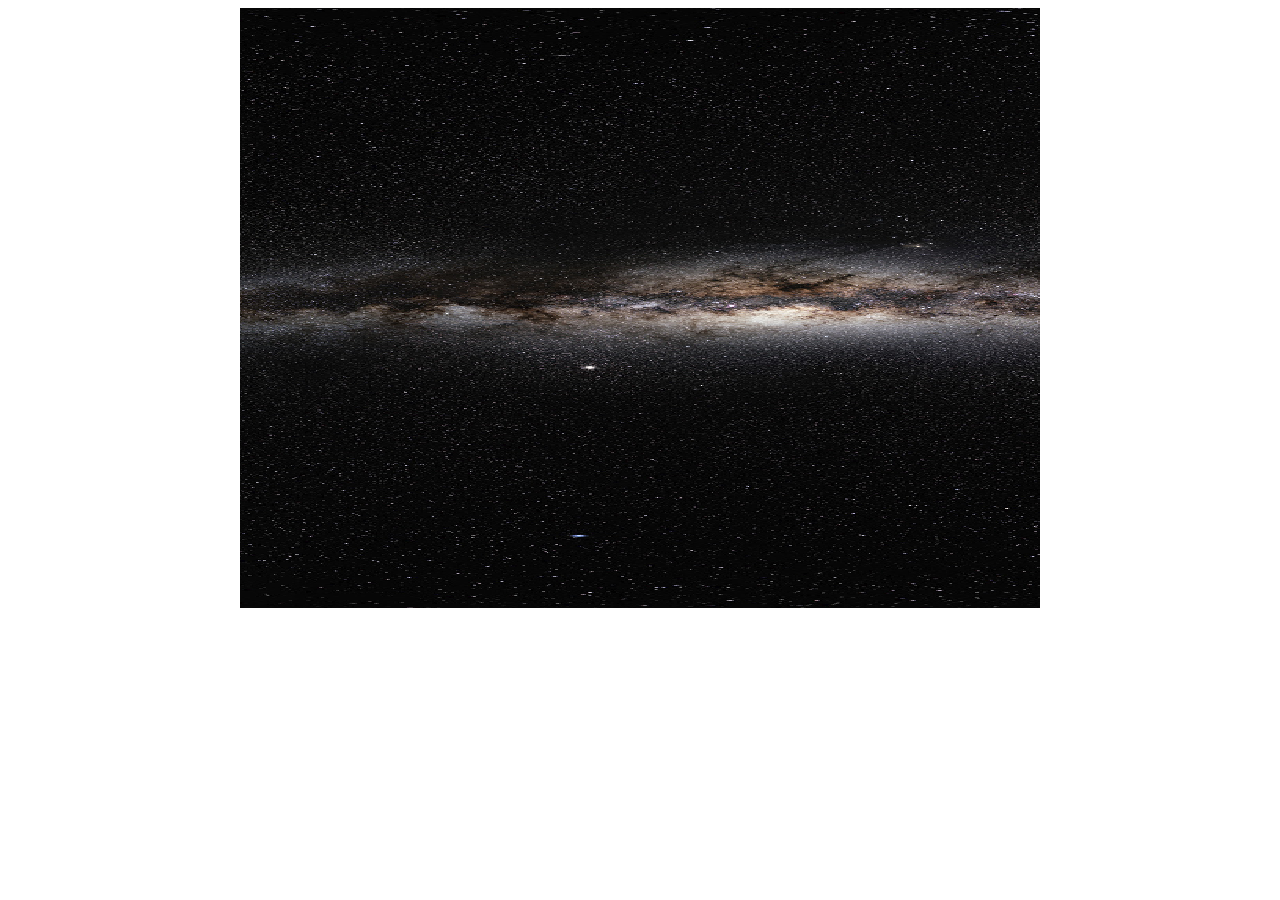
==== scene1/Canvas.html @ 2331fc0e "Publish version: Initial draft to be tested." ====
﻿<!DOCTYPE html>
<html lang="en">
<!-- head -->
<head>
    <meta charset="UTF-8" />
    <meta name="viewport" content="width=device-width, initial-scale=1.0">
    <title>Purva Dohale J1</title>
</head>
<!-- body -->
<body onload="main()">
    <!-- <button name="test" title="click me">ClickMe</button> -->
    <div style="display: flex; justify-content: center;" id="myContainer">
        <canvas id="AMC" width="800" height="600">
        <!-- <canvas id="AMC" width="90%" height="90%"> -->
            Your Browser Does Not Support HTML5 Canvas Element
        </canvas>
        <!-- <iframe id="scene2" name="scene2" display="none"
             width="800" height="600"></iframe> -->
    </div>
    <div name="cut2" hidden="true">
        <a onclick="showScene1();">scene1</a>
        <a id="idLnkScene2" href="../02-ThreeJS_Anim/Canvas.html" target="scene2" onclick="showScene2();">birdsss</a>
    </div>
    <!-- script -->
    <script src="gl-matrix-min.js"></script>
    <script src="Sphere.js"></script>
    <script src="Mesh.js"></script>
    <script src="Canvas.js"></script>
</body>
</html>
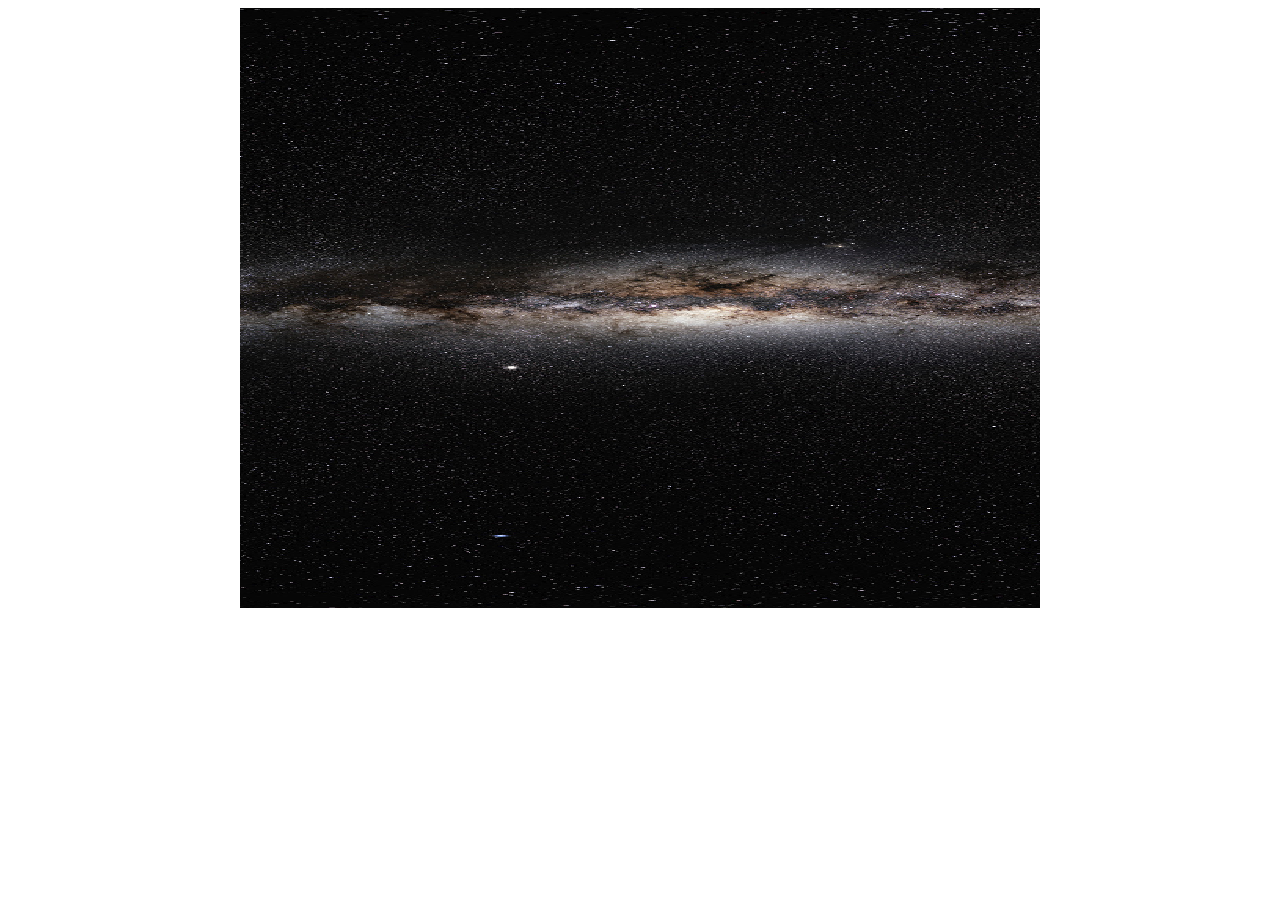
==== commit 8bce43f9: "1] Overall code cleanup. 2] Font rendering zopala change." ====
--- a/scene1/Canvas.html
+++ b/scene1/Canvas.html
@@ -8,19 +8,12 @@
 </head>
 <!-- body -->
 <body onload="main()">
-    <!-- <button name="test" title="click me">ClickMe</button> -->
     <div style="display: flex; justify-content: center;" id="myContainer">
         <canvas id="AMC" width="800" height="600">
-        <!-- <canvas id="AMC" width="90%" height="90%"> -->
             Your Browser Does Not Support HTML5 Canvas Element
         </canvas>
-        <!-- <iframe id="scene2" name="scene2" display="none"
-             width="800" height="600"></iframe> -->
     </div>
-    <div name="cut2" hidden="true">
-        <a onclick="showScene1();">scene1</a>
-        <a id="idLnkScene2" href="../02-ThreeJS_Anim/Canvas.html" target="scene2" onclick="showScene2();">birdsss</a>
-    </div>
+
     <!-- script -->
     <script src="gl-matrix-min.js"></script>
     <script src="Sphere.js"></script>
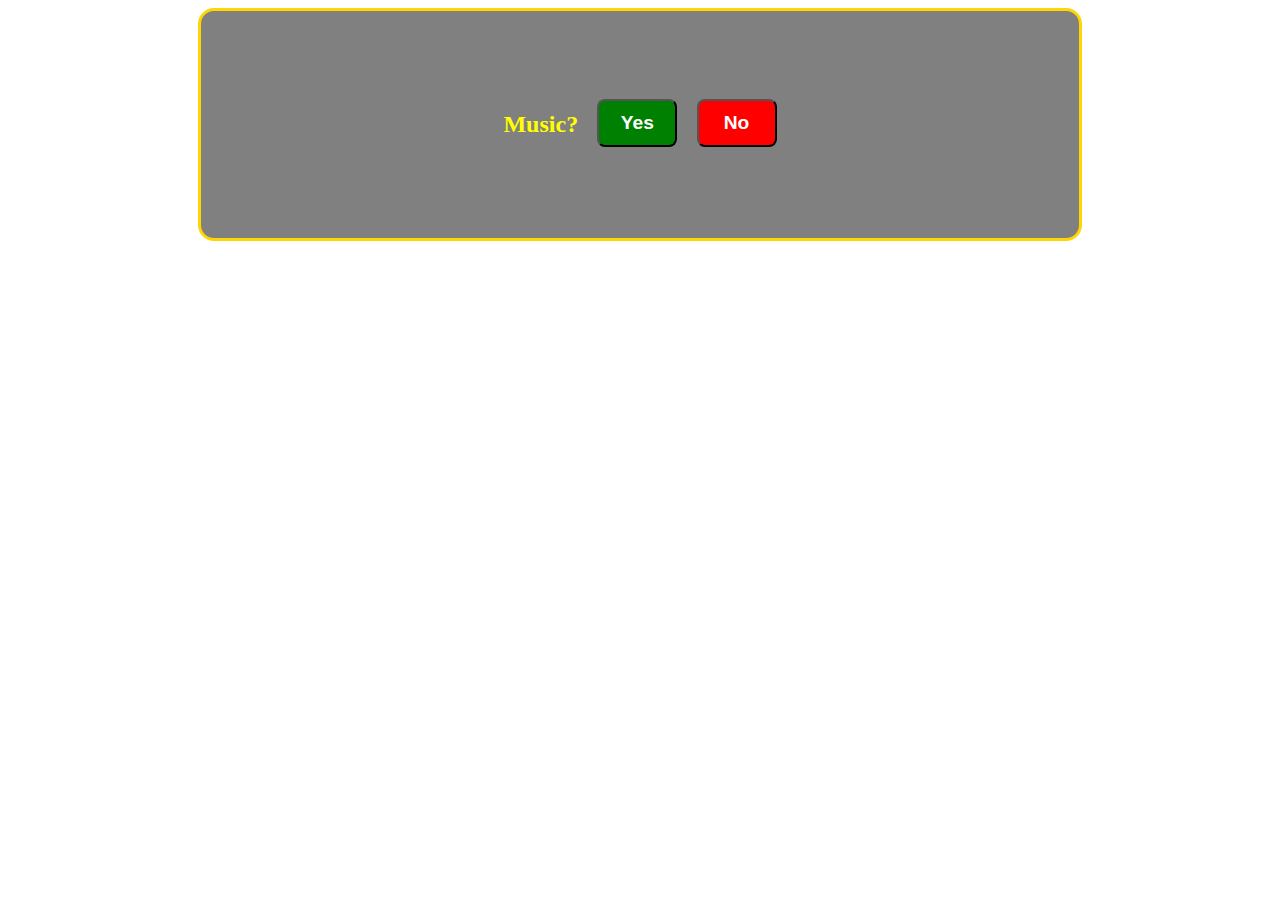
==== commit fc16e5ce: "1] Loop all audios. 2] Add music and confirmation for promo. 3] Bring BHARAT into light on the world" ====
--- a/scene1/Canvas.html
+++ b/scene1/Canvas.html
@@ -7,12 +7,59 @@
     <title>Purva Dohale J1</title>
 </head>
 <!-- body -->
-<body onload="main()">
+<body>
+    <style>
+        .div-container {
+            display: flex; 
+            justify-content: center; 
+            background-color: gray; 
+            margin-left: 15%; 
+            margin-right: 15%; 
+            padding: 5rem; 
+            border-radius: 1rem;
+            border: 0.2rem gold solid;
+        }
+        .btn {
+            margin-left: 1em; 
+            font-size: larger; 
+            font-weight: bolder; 
+            border: 5px dark black; 
+            border-radius: 0.5rem; 
+            width: 5rem; 
+            color: white; 
+            height: 3rem;
+            margin-top: 0.5rem;
+            cursor: grab;
+        }
+        .btn-yes {
+            background-color: green;
+        }
+        .btn-no {
+            background-color: red;
+        }
+    </style>
+
+    <div id="idMusicConfirm">
+        <div class="div-container">
+            <p><h2 style="color: yellow;">Music?</h2></p>
+            <button onclick="playMusicAndStart()" class="btn btn-yes">Yes</button>
+            <button onclick="startAnimation()" class="btn btn-no">No</button>
+        </div>
+    </div>
     <div style="display: flex; justify-content: center;" id="myContainer">
         <canvas id="AMC" width="800" height="600">
             Your Browser Does Not Support HTML5 Canvas Element
         </canvas>
     </div>
+
+    <audio id="audS1" loop="true">
+        <source src="../aud5.mp3" type="audio/mpeg">
+        Your browser does not support the audio element.
+    </audio>
+    <audio id="audS2S3" loop="true">
+        <source src="../aud6.mp3" type="audio/mpeg">
+        Your browser does not support the audio element.
+    </audio>
 
     <!-- script -->
     <script src="gl-matrix-min.js"></script>
